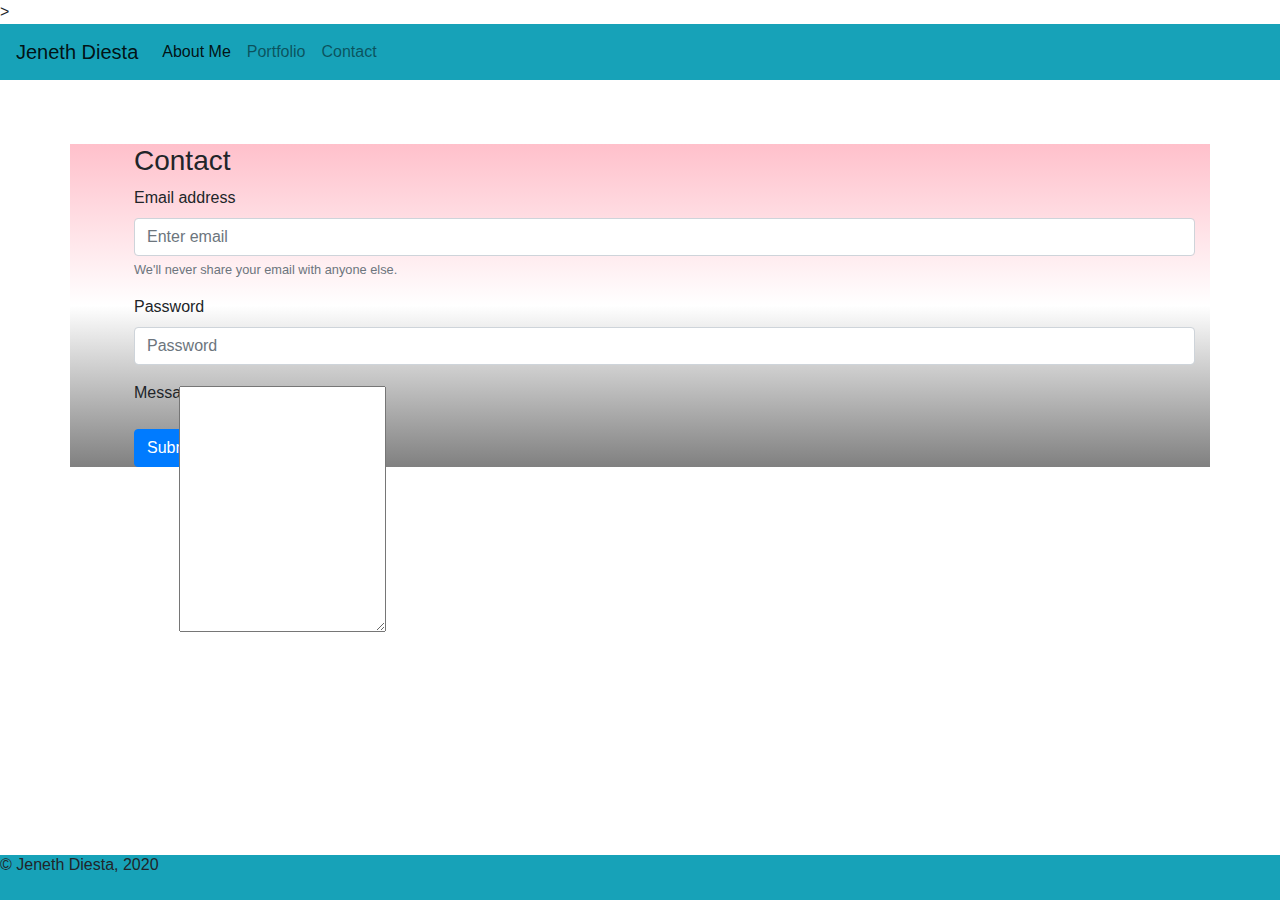
==== contact.html @ 2c743e08 "updated Portfolio and Contact Me Pages" ====
<!DOCTYPE html>
<html lang="en">

<head>
    <meta charset="UTF-8">
    <meta name="viewport" content="width=device-width, initial-scale=1.0">
    <title>Document</title>
    <link rel="stylesheet" href="https://stackpath.bootstrapcdn.com/bootstrap/4.3.1/css/bootstrap.min.css"
        integrity="sha384-ggOyR0iXCbMQv3Xipma34MD+dH/1fQ784/j6cY/iJTQUOhcWr7x9JvoRxT2MZw1T" crossorigin="anonymous">
    <link rel="stylesheet" href="style.css" type="text/css">
    <div>
        >
</head>

<body>
    <nav class="navbar navbar-expand-lg navbar-light bg-info">
        <a class="navbar-brand" href="#">Jeneth Diesta</a>
        <button class="navbar-toggler" type="button" data-toggle="collapse" data-target="#navbarNavDropdown"
            aria-controls="navbarNavDropdown" aria-expanded="false" aria-label="Toggle navigation">
            <span class="navbar-toggler-icon"></span>
        </button>
        <div class="collapse navbar-collapse" id="navbarNavDropdown">
            <ul class="navbar-nav">
                <li class="nav-item active">
                    <a class="nav-link" href="/index.html">About Me <span class="sr-only">(current)</span></a>
                </li>
                <li class="nav-item">
                    <a class="nav-link" href="portfolio.html">Portfolio</a>
                </li>
                <li class="nav-item">
                    <a class="nav-link" href="contact.html">Contact</a>
                </li>

            </ul>
        </div>
    </nav>
    <main class="container">
        <div class="row">
            <div class="col-md-12">
                <h3>Contact</h3>
            </div>
        </div>
        <div class="row">
            <div class=" col-md-12">
                <form>
                    <div class="form-group">
                        <label for="exampleInputEmail1">Email address</label>
                        <input type="email" class="form-control" id="exampleInputEmail1" aria-describedby="emailHelp"
                            placeholder="Enter email">
                        <small id="emailHelp" class="form-text text-muted">We'll never share your email with anyone
                            else.</small>
                    </div>
                    <div class="form-group">
                        <label for="exampleInputPassword1">Password</label>
                        <input type="password" class="form-control" id="exampleInputPassword1" placeholder="Password">
                    </div>
                    <div class="form-group">
                        <label for="exampleCheck1">Message</label>
                        <textarea class="form-check-input" rows="10" columns="80"> </textarea>
                      
                    </div>
                    <button type="submit" class="btn btn-primary">Submit</button>
                </form>
            </div>
        </div>
    </main>
    <footer class="bg-info">
        <section>
            <h6>&copy; Jeneth Diesta, 2020</h6>
        </section>
    </footer>
    <script src="https://code.jquery.com/jquery-3.3.1.slim.min.js"
        integrity="sha384-q8i/X+965DzO0rT7abK41JStQIAqVgRVzpbzo5smXKp4YfRvH+8abtTE1Pi6jizo"
        crossorigin="anonymous"></script>
    <script src="https://cdnjs.cloudflare.com/ajax/libs/popper.js/1.14.7/umd/popper.min.js"
        integrity="sha384-UO2eT0CpHqdSJQ6hJty5KVphtPhzWj9WO1clHTMGa3JDZwrnQq4sF86dIHNDz0W1"
        crossorigin="anonymous"></script>
    <script src="https://stackpath.bootstrapcdn.com/bootstrap/4.3.1/js/bootstrap.min.js"
        integrity="sha384-JjSmVgyd0p3pXB1rRibZUAYoIIy6OrQ6VrjIEaFf/nJGzIxFDsf4x0xIM+B07jRM"
        crossorigin="anonymous"></script>
</body>

</html>
---- style.css ----
.container{
    margin-top: 5%;
    padding-left: 5%;
    background-image: linear-gradient(pink,white, gray);
}
footer{
    position: fixed;
        bottom: 0;
        width: 100%;
        height: 5%;


}
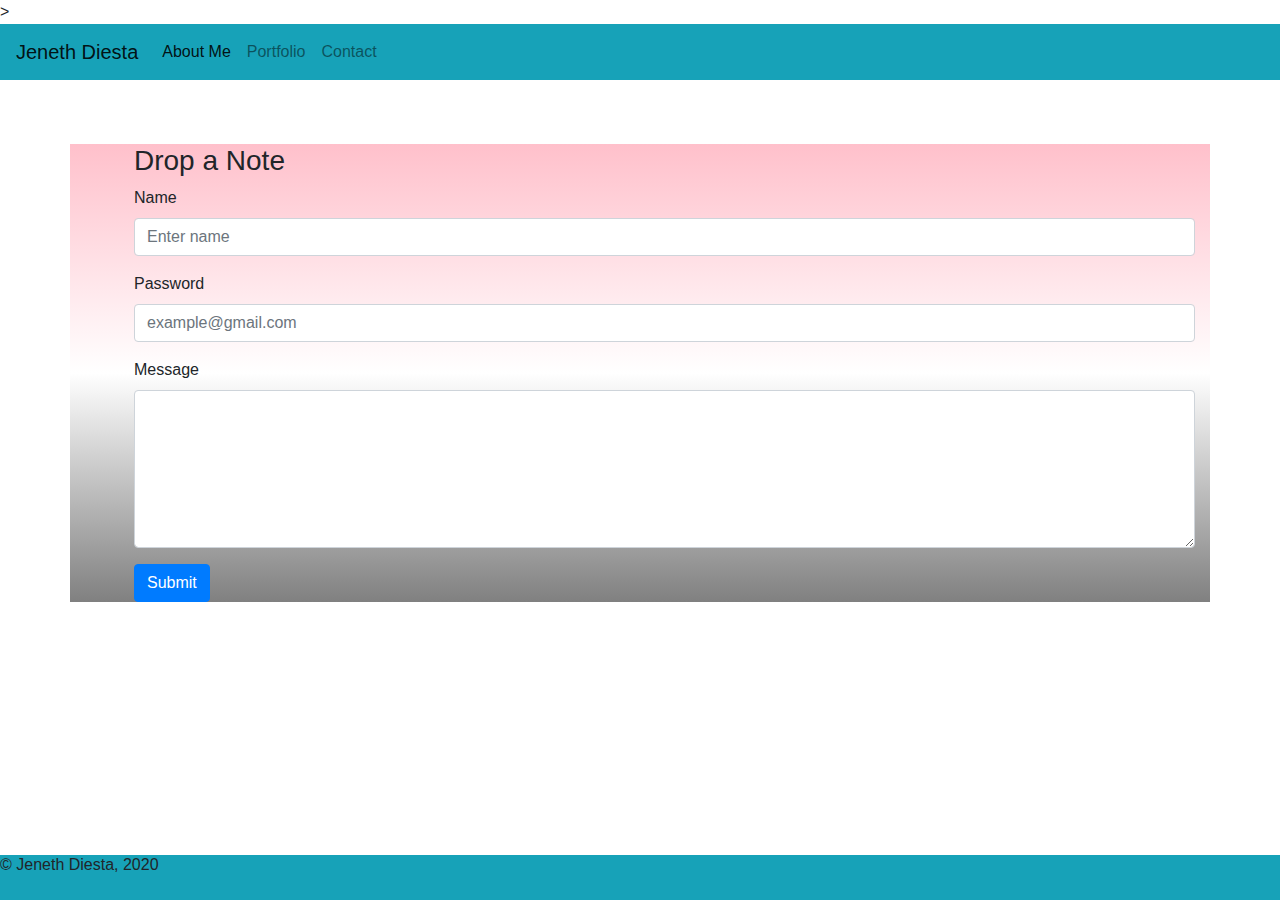
==== commit 8e43e34f: "fixed my contact us page message box" ====
--- a/contact.html
+++ b/contact.html
@@ -37,26 +37,24 @@
     <main class="container">
         <div class="row">
             <div class="col-md-12">
-                <h3>Contact</h3>
+                <h3>Drop a Note</h3>
             </div>
         </div>
         <div class="row">
             <div class=" col-md-12">
                 <form>
                     <div class="form-group">
-                        <label for="exampleInputEmail1">Email address</label>
-                        <input type="email" class="form-control" id="exampleInputEmail1" aria-describedby="emailHelp"
-                            placeholder="Enter email">
-                        <small id="emailHelp" class="form-text text-muted">We'll never share your email with anyone
-                            else.</small>
+                        <label for="inputName">Name</label>
+                        <input type="text" class="form-control" id="inputName" placeholder="Enter name">
+                       
                     </div>
                     <div class="form-group">
-                        <label for="exampleInputPassword1">Password</label>
-                        <input type="password" class="form-control" id="exampleInputPassword1" placeholder="Password">
+                        <label for="inputEmail">Password</label>
+                        <input type="email" class="form-control" id="inputEmail" placeholder="example@gmail.com">
                     </div>
                     <div class="form-group">
-                        <label for="exampleCheck1">Message</label>
-                        <textarea class="form-check-input" rows="10" columns="80"> </textarea>
+                        <label for="MessageArea">Message</label>
+                        <textarea class="form-control" id="MessageArea" rows="6"></textarea>
                       
                     </div>
                     <button type="submit" class="btn btn-primary">Submit</button>
--- a/style.css
+++ b/style.css
@@ -10,4 +10,6 @@
         height: 5%;
 
 
+}nav ul{
+        float; right: ;
 }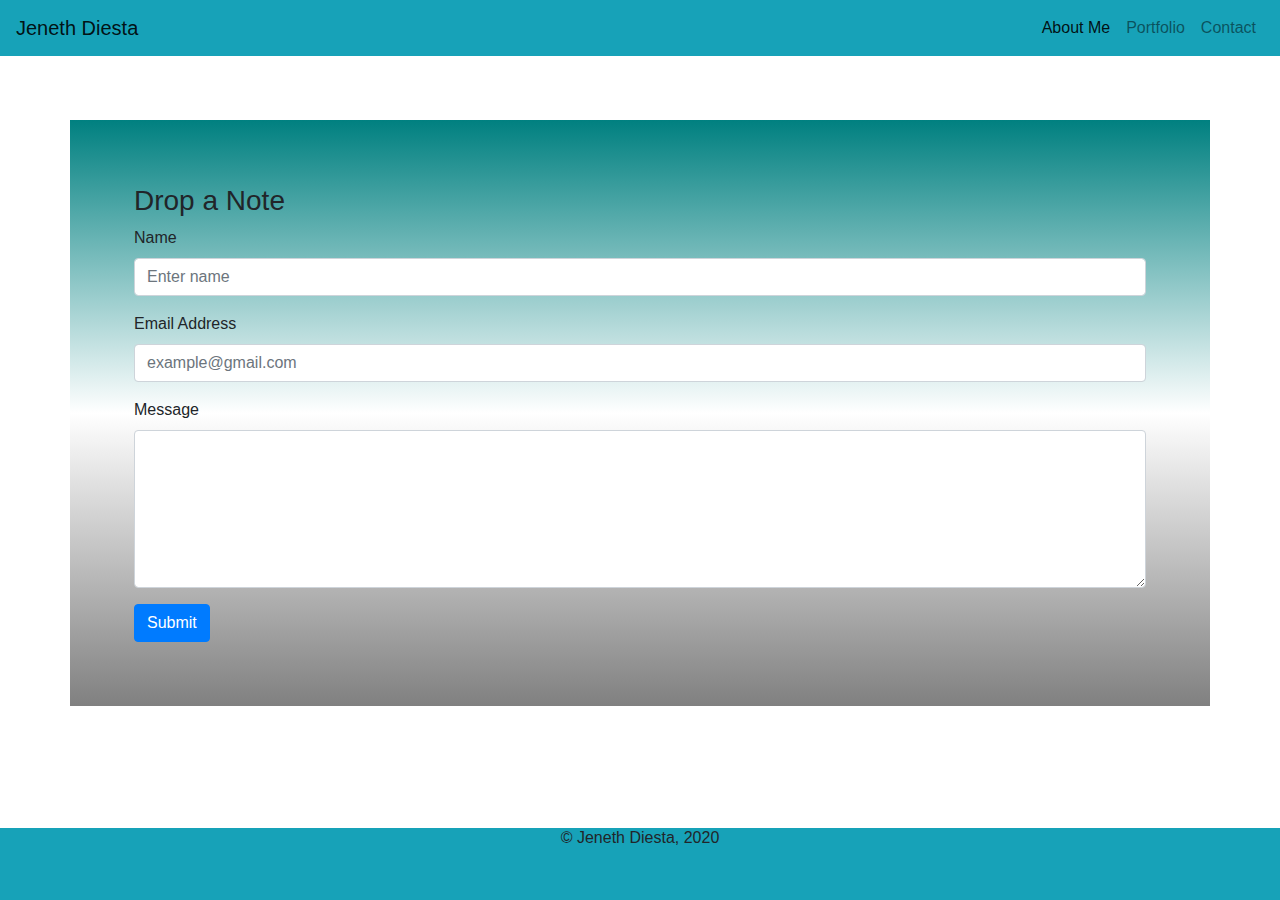
==== commit 87378f15: "updated portfolio" ====
--- a/contact.html
+++ b/contact.html
@@ -9,7 +9,7 @@
         integrity="sha384-ggOyR0iXCbMQv3Xipma34MD+dH/1fQ784/j6cY/iJTQUOhcWr7x9JvoRxT2MZw1T" crossorigin="anonymous">
     <link rel="stylesheet" href="style.css" type="text/css">
     <div>
-        >
+        
 </head>
 
 <body>
@@ -20,7 +20,7 @@
             <span class="navbar-toggler-icon"></span>
         </button>
         <div class="collapse navbar-collapse" id="navbarNavDropdown">
-            <ul class="navbar-nav">
+            <ul class="navbar-nav ml-auto">
                 <li class="nav-item active">
                     <a class="nav-link" href="/index.html">About Me <span class="sr-only">(current)</span></a>
                 </li>
@@ -46,26 +46,33 @@
                     <div class="form-group">
                         <label for="inputName">Name</label>
                         <input type="text" class="form-control" id="inputName" placeholder="Enter name">
-                       
+
                     </div>
                     <div class="form-group">
-                        <label for="inputEmail">Password</label>
+                        <label for="inputEmail">Email Address</label>
                         <input type="email" class="form-control" id="inputEmail" placeholder="example@gmail.com">
                     </div>
                     <div class="form-group">
                         <label for="MessageArea">Message</label>
                         <textarea class="form-control" id="MessageArea" rows="6"></textarea>
-                      
+
                     </div>
                     <button type="submit" class="btn btn-primary">Submit</button>
                 </form>
             </div>
         </div>
     </main>
-    <footer class="bg-info">
-        <section>
-            <h6>&copy; Jeneth Diesta, 2020</h6>
-        </section>
+    <footer class="bg-info"> 
+    
+        <!-- <section class="text-right"> -->
+                      
+                <!-- <a  href="https://github.com/jen6one9" i class="fa fa-github fa-2x" aria-hidden="true"></i></a> -->
+                <!-- <a  href="www.linkedin.com/in/jeneth-diesta-b45a6b49"><i class="fa fa-linkedin fa-2x" aria-hidden="true"></i></a> -->
+        <!-- </section>    -->
+        <!-- <section> -->
+            <h6 class="text-center">&copy; Jeneth Diesta, 2020</h6>
+        
+        <!-- </section> -->
     </footer>
     <script src="https://code.jquery.com/jquery-3.3.1.slim.min.js"
         integrity="sha384-q8i/X+965DzO0rT7abK41JStQIAqVgRVzpbzo5smXKp4YfRvH+8abtTE1Pi6jizo"
@@ -74,8 +81,8 @@
         integrity="sha384-UO2eT0CpHqdSJQ6hJty5KVphtPhzWj9WO1clHTMGa3JDZwrnQq4sF86dIHNDz0W1"
         crossorigin="anonymous"></script>
     <script src="https://stackpath.bootstrapcdn.com/bootstrap/4.3.1/js/bootstrap.min.js"
-        integrity="sha384-JjSmVgyd0p3pXB1rRibZUAYoIIy6OrQ6VrjIEaFf/nJGzIxFDsf4x0xIM+B07jRM"
-        crossorigin="anonymous"></script>
+        integrity="sha384-JjSmVgyd0p3pXB1rRibZUAYoIIy6OrQ6VrjIEaFf/nJGzIxFDsf4x0xIM+B07jRM" crossorigin="anonymous">
+        </script>
 </body>
 
 </html>--- a/style.css
+++ b/style.css
@@ -1,15 +1,30 @@
 .container{
     margin-top: 5%;
+    padding-top: 5%;
     padding-left: 5%;
-    background-image: linear-gradient(pink,white, gray);
+    padding-right: 5%;
+    padding-bottom: 5%;
+    padding-inline: 5%;
+    background-image: linear-gradient(teal,white, gray);
+    box-sizing: border-box;
+
 }
 footer{
-    position: fixed;
+        position: fixed;
         bottom: 0;
         width: 100%;
-        height: 5%;
+        height: 8%;
+    
+}
+.word-portfolio{
+    /* position: absolute; */
+    bottom: 5;
+    
+    
+}
+ 
 
+.portfolio-section{
+  position: relative;
 
-}nav ul{
-        float; right: ;
 }